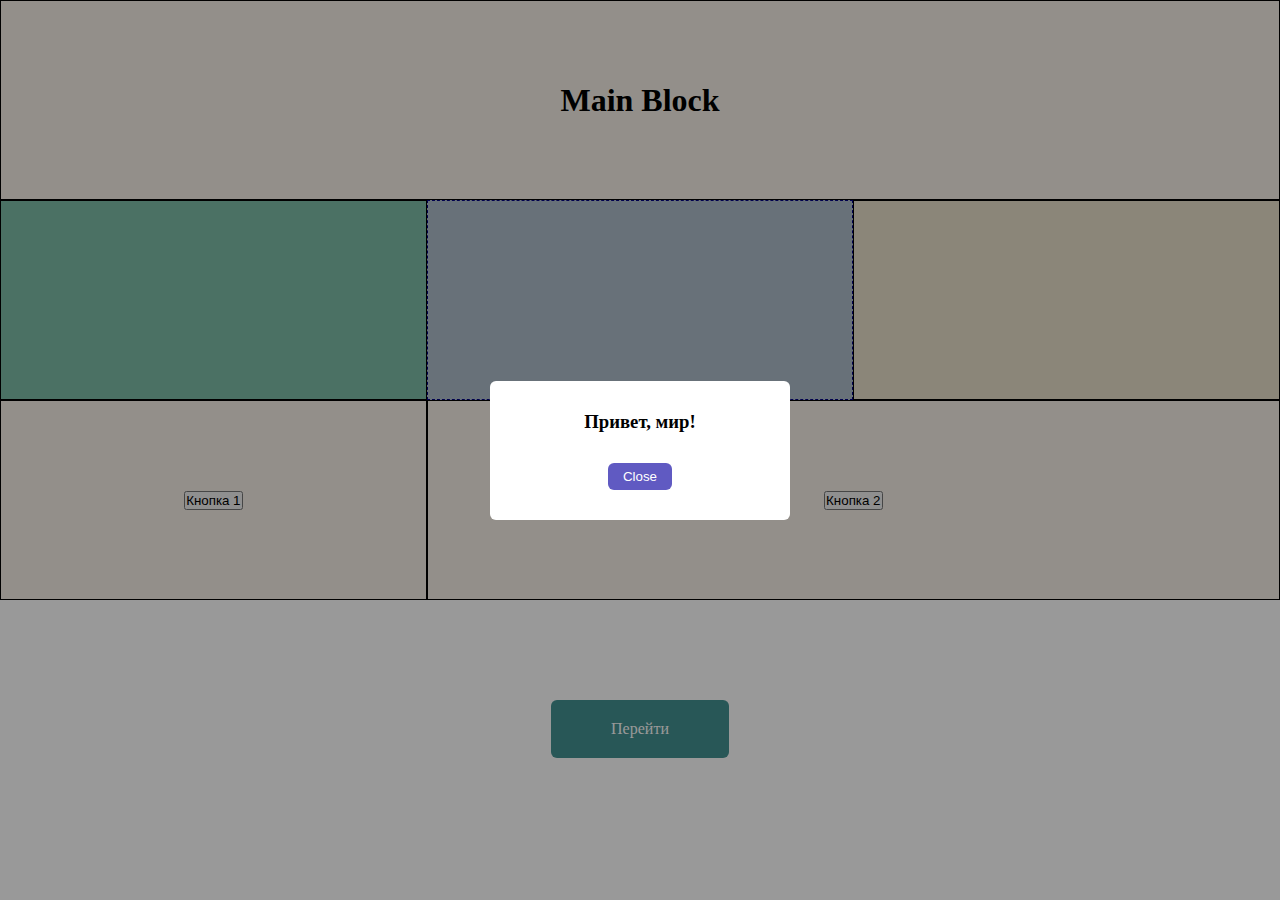
==== index.html @ 931a6d9d "first commit" ====
<!doctype html>
<html lang="en">
<head>
    <meta charset="UTF-8">
    <meta name="viewport"
          content="width=device-width, user-scalable=no, initial-scale=1.0, maximum-scale=1.0, minimum-scale=1.0">
    <meta http-equiv="X-UA-Compatible" content="ie=edge">
    <meta name="description" content="Lorem ipsum dolor sit amet, consectetur adipisicing elit, sed do eiusmod tempor incididunt ut labore et dolore magna aliqua."/>
    <title>Test</title>
    <link href="https://cdn.jsdelivr.net/npm/bootstrap@5.2.2/dist/css/bootstrap.min.css" rel="stylesheet" integrity="sha384-Zenh87qX5JnK2Jl0vWa8Ck2rdkQ2Bzep5IDxbcnCeuOxjzrPF/et3URy9Bv1WTRi" crossorigin="anonymous">
    <link rel="stylesheet" href="style.css">
</head>
<body>

<div class="items">
    <div class="item a"><h1>Main Block</h1></div>
    <div class="item b"></div>
    <div class="item c"></div>
    <div class="item d"></div>
    <div class="item e"><button type="button" class="btn btn-outline-warning show-btn">Кнопка 1</button></div>
    <div class="item f"><button type="button" class="btn btn-outline-success swap-btn">Кнопка 2</button></div>
</div>
<div class="link">
    <a href="form/from.html" class="next-page">Перейти</a>
</div>
<div class="popup">
    <div class="popup__content">
        <h3 class="popup__title">Привет, мир!</h3>
        <button class="popup__btn">Close</button>
    </div>
</div>
<script src="https://ajax.googleapis.com/ajax/libs/jquery/3.6.1/jquery.min.js"></script>
<script src="script.js"></script>
</body>
</html>
---- style.css ----
* {
    margin: 0;
    padding: 0;
    box-sizing: border-box;
}

.items {
    display: grid;
    grid-template-columns: repeat(3, 1fr);
    grid-template-rows: repeat(3, 200px);
    grid-auto-rows: 200px;
    grid-template-areas:
            "a a a"
            "b c d"
            "e f f";
}
.swap {
    grid-template-areas:
            "a a a"
            "b d c"
            "e f f";
}

.item {
    background-color: #F5EFE6;
    border: 1px solid #000;
    display: flex;
    align-items: center;
    justify-content: center;
}

.a {
    grid-area: a;
}
.b {
    grid-area: b;
    background-color: #7DBCA7;
}
.c {
    grid-area: c;
    border: 1px dashed navy;
    background-color: #AEBDCA;
}
.d {
    grid-area: d;
    background-color: #E8DFCA;
}
.e {
    grid-area: e;
}
.f {
    grid-area: f;
}


@media (max-width: 576px) {
    .items {
        width: 100%;
        grid-template-columns: 1fr;
        grid-template-rows: repeat(6, 200px);
        grid-template-areas:
            "a"
            "b"
            "c"
            "d"
            "e"
            "f";
    }
}


.close.a {
    visibility: hidden;
}


/*modal window*/
.popup {
    position: fixed;
    top: 0;
    bottom: 0;
    right: 0;
    left: 0;
    width: 100%;
    height: 100%;
    background-color: rgba(0, 0, 0, 0.4);
    display: flex;
    align-items: center;
    justify-content: center;
    flex-direction: column;
    visibility:hidden;
    opacity: 0;
    transition: opacity 0.5s ease-in 0s;
}
.popup__content {
    display: flex;
    align-items: center;
    flex-direction: column;
    background-color: #fff;
    color: #000;
    width: 300px;
    max-width: 100%;
    padding: 30px 50px;
    border-radius: 6px;
}
.popup__title {
    color: #000;
    margin-bottom: 30px;
}
.popup__btn {
    color: white;
    padding: 6px 15px;
    background-color: #605ac2;
    border: none;
    cursor: pointer;
    border-radius: 6px;
}
.popup__btn:hover {
    background-color: #282552;
}


/*Переход на следующую страницу*/
.link {
    margin-top: 100px;
    display: flex;
    justify-content: center;
    align-items: center;
}
.next-page {
    text-decoration: none;
    background-color: #449191;
    color: white;
    padding: 20px 60px;
    border: none;
    border-radius: 6px;
}
.next-page:hover {
    background-color: #103b3b;
    color: white;
}
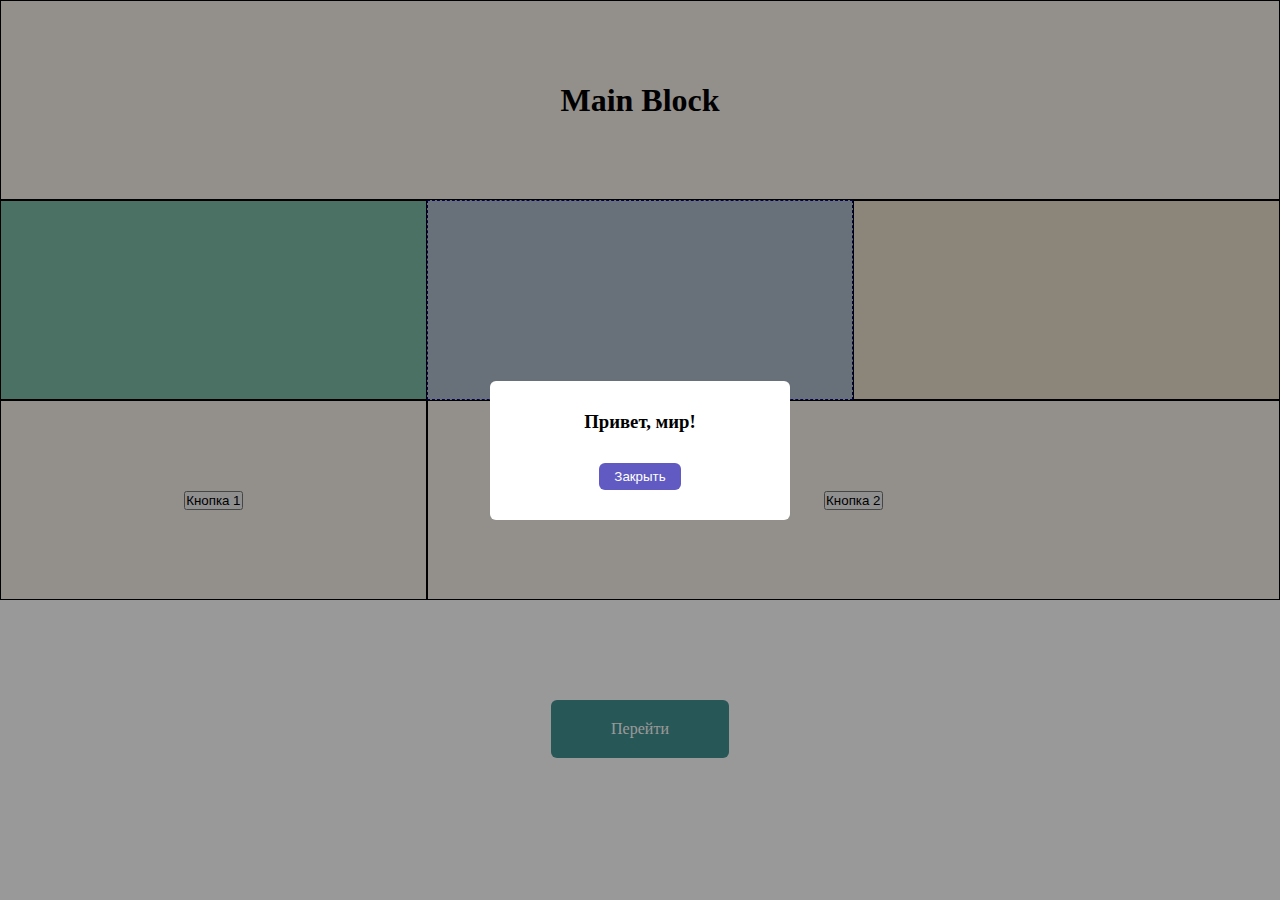
==== commit 1f773ef6: "upd" ====
--- a/index.html
+++ b/index.html
@@ -26,7 +26,7 @@
 <div class="popup">
     <div class="popup__content">
         <h3 class="popup__title">Привет, мир!</h3>
-        <button class="popup__btn">Close</button>
+        <button class="popup__btn">Закрыть</button>
     </div>
 </div>
 <script src="https://ajax.googleapis.com/ajax/libs/jquery/3.6.1/jquery.min.js"></script>
